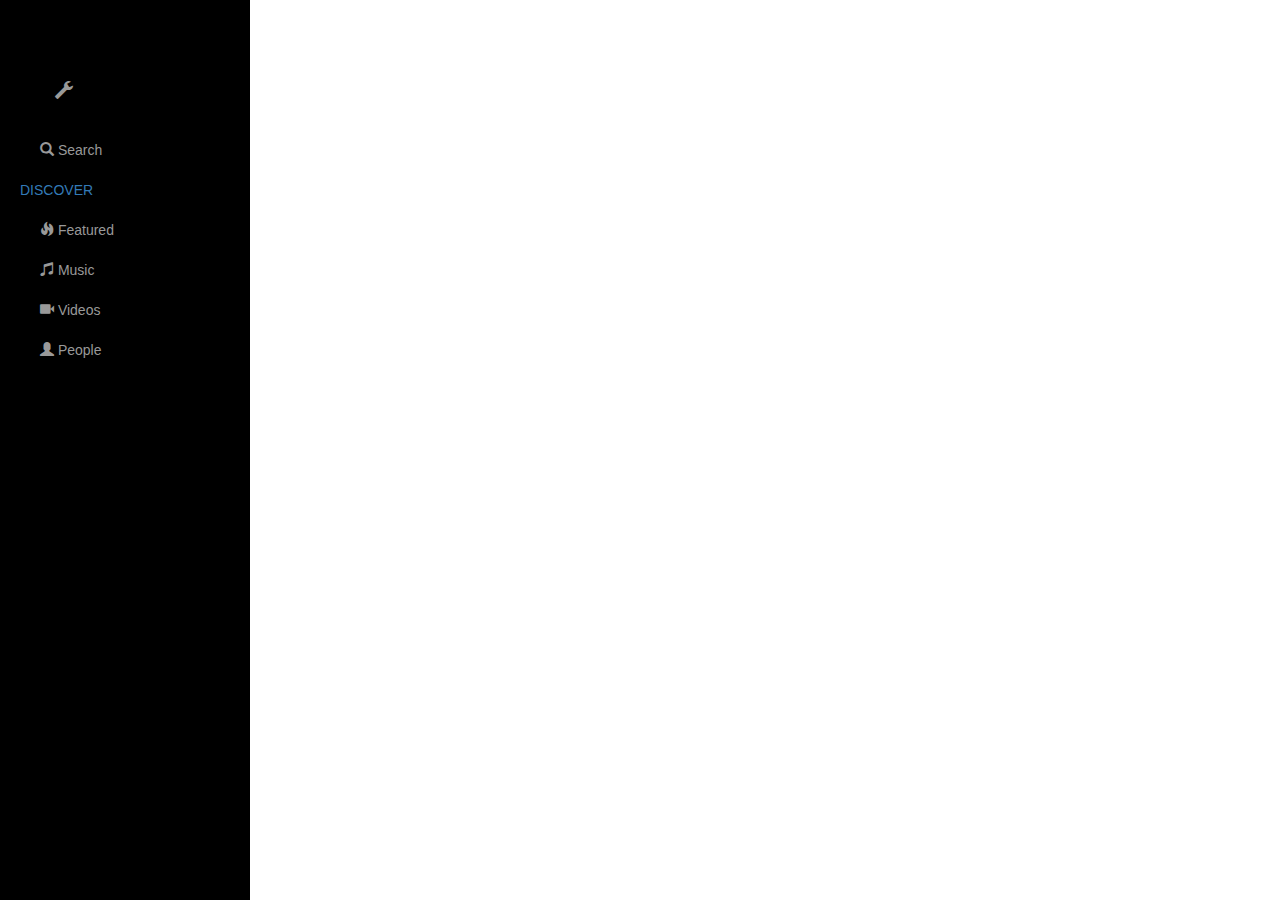
==== index.html @ c772c227 "Rename NewFile.html to index.html" ====
<!DOCTYPE HTML>
<html>

<head>
<meta charset="utf-8">
<link href="css/bootstrap.css" rel="stylesheet">
<link href="NewFile.css" rel="stylesheet">

</head>

<body>
	<div id="wrapper" class="toggled">
		<div class="container-fluid">
			<!-- Sidebar -->
			<div id="sidebar-wrapper">
				<ul class="sidebar-nav">
					<li class="sidebar-brand"><br></li>
					<li class="sidebar-brand"><a href="#" class="navbar-brand">
							<span class="glyphicon glyphicon-wrench" aria-hidden="true"></span>
					</a></li>
					<li><a href="#"><span class="glyphicon glyphicon-search"
							aria-hidden="true"></span> Search</a></li>
					<li><span aria-hidden="true"></span> <font color="#337AB7">DISCOVER</font>
					</li>
					<li><a href="#"><span class="glyphicon glyphicon-fire"
							aria-hidden="true"></span> Featured</a></li>
					<li><a href="#"><span class="glyphicon glyphicon-music"
							aria-hidden="true"></span> Music</a></li>
					<li><a href="#"><span
							class="glyphicon glyphicon-facetime-video" aria-hidden="true"></span>
							Videos</a></li>
					<li><a href="#"><span class="glyphicon glyphicon-user"
							aria-hidden="true"></span> People</a></li>
				</ul>
			</div>
			<!-- /#sidebar-wrapper -->
		</div>
	</div>
	<!-- /#wrapper -->
	<script src="js/jquery-3.1.1.js"></script>
	<script src="js/bootstrap.min.js"></script>
</body>
---- NewFile.css ----
#wrapper.toggled {
	padding-left: 250px;
}

#sidebar-wrapper {
	position: fixed;
	left: 250px;
	z-index: 1000;
	overflow-y: auto;
	margin-left: -250px;
	width: 0;
	height: 100%;
	background: #000;
}

#wrapper.toggled #sidebar-wrapper {
	width: 250px;
}

#wrapper.toggled #page-content-wrapper {
	position: absolute;
	margin-right: -250px;
}

/* Sidebar Styles */
.sidebar-nav {
	position: absolute;
	top: 0;
	margin: 0;
	padding: 0;
	width: 250px;
	list-style: none;
}

.sidebar-nav li {
	text-indent: 20px;
	line-height: 40px;
}

.sidebar-nav li a {
	display: block;
	color: #999999;
	text-decoration: none;
}

.sidebar-nav li a:hover {
	background: rgba(255, 255, 255, 0.2);
	color: #fff;
	text-decoration: none;
}

.sidebar-nav li a:active,.sidebar-nav li a:focus {
	text-decoration: none;
}

.sidebar-nav>.sidebar-brand {
	height: 65px;
	font-size: 18px;
	line-height: 60px;
}

.sidebar-nav>.sidebar-brand a {
	color: #999999;
}

.sidebar-nav>.sidebar-brand a:hover {
	background: none;
	color: #fff;
}
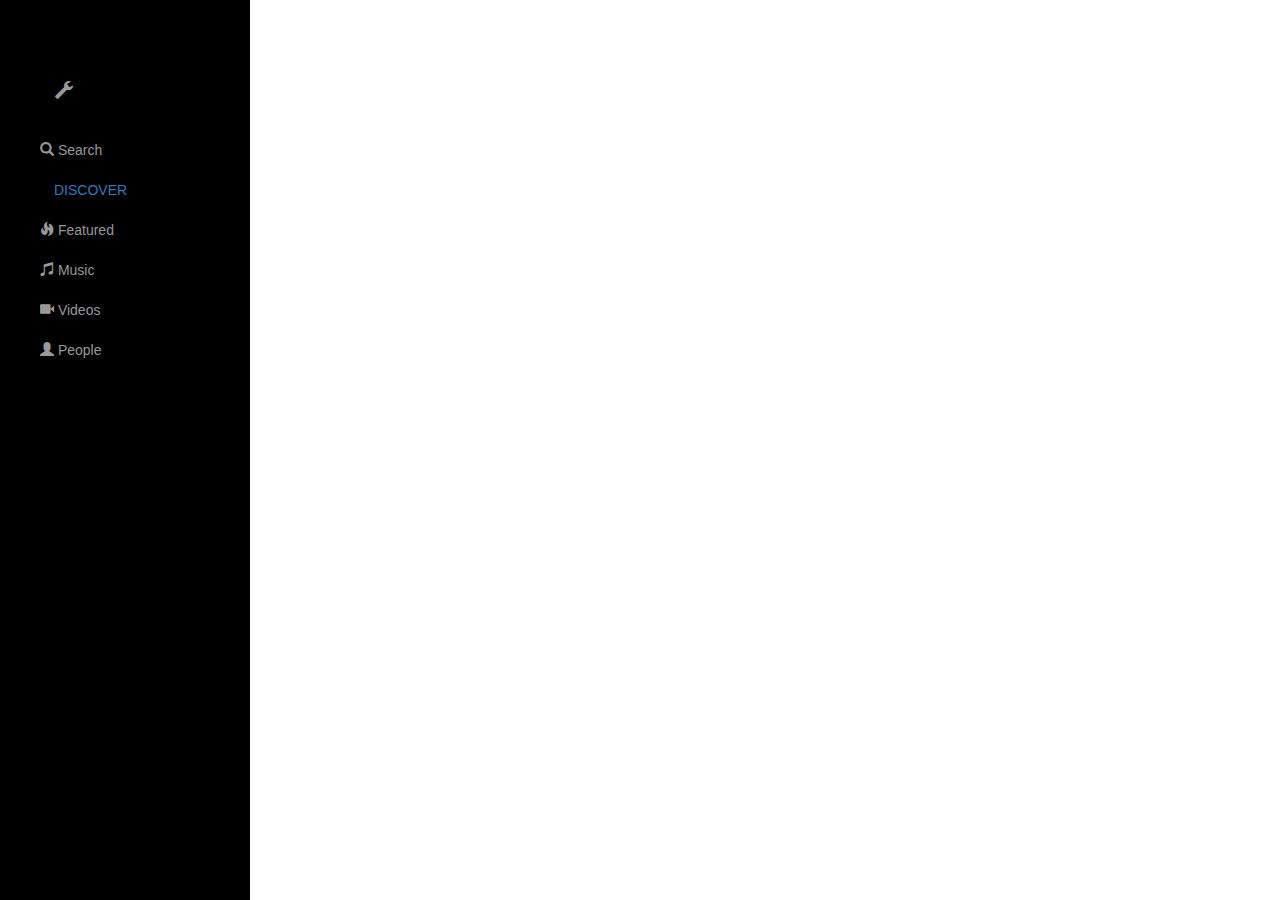
==== commit 8d94f4ae: "style padding" ====
--- a/index.html
+++ b/index.html
@@ -20,7 +20,7 @@
 					</a></li>
 					<li><a href="#"><span class="glyphicon glyphicon-search"
 							aria-hidden="true"></span> Search</a></li>
-					<li><span aria-hidden="true"></span> <font color="#337AB7">DISCOVER</font>
+					<li><span aria-hidden="true" style="padding-left:34px"></span><font color="#337AB7"> DISCOVER</font>
 					</li>
 					<li><a href="#"><span class="glyphicon glyphicon-fire"
 							aria-hidden="true"></span> Featured</a></li>
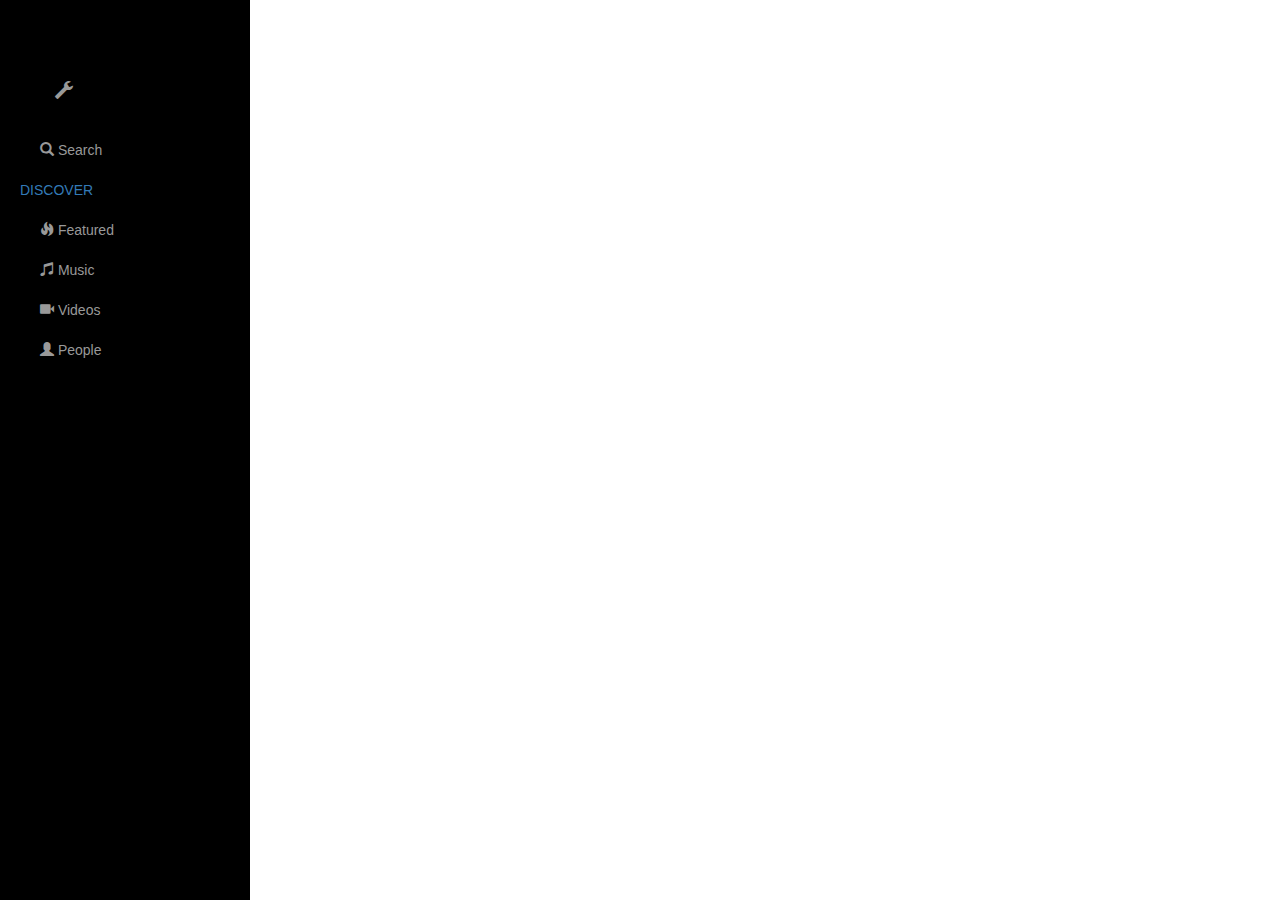
==== commit 412b8366: "Add margin-left before DISCOVERY" ====
--- a/index.html
+++ b/index.html
@@ -20,7 +20,7 @@
 					</a></li>
 					<li><a href="#"><span class="glyphicon glyphicon-search"
 							aria-hidden="true"></span> Search</a></li>
-					<li><span aria-hidden="true" style="padding-left:34px"></span><font color="#337AB7"> DISCOVER</font>
+					<li style="marging-left:34px"><font color="#337AB7"> DISCOVER</font>
 					</li>
 					<li><a href="#"><span class="glyphicon glyphicon-fire"
 							aria-hidden="true"></span> Featured</a></li>
